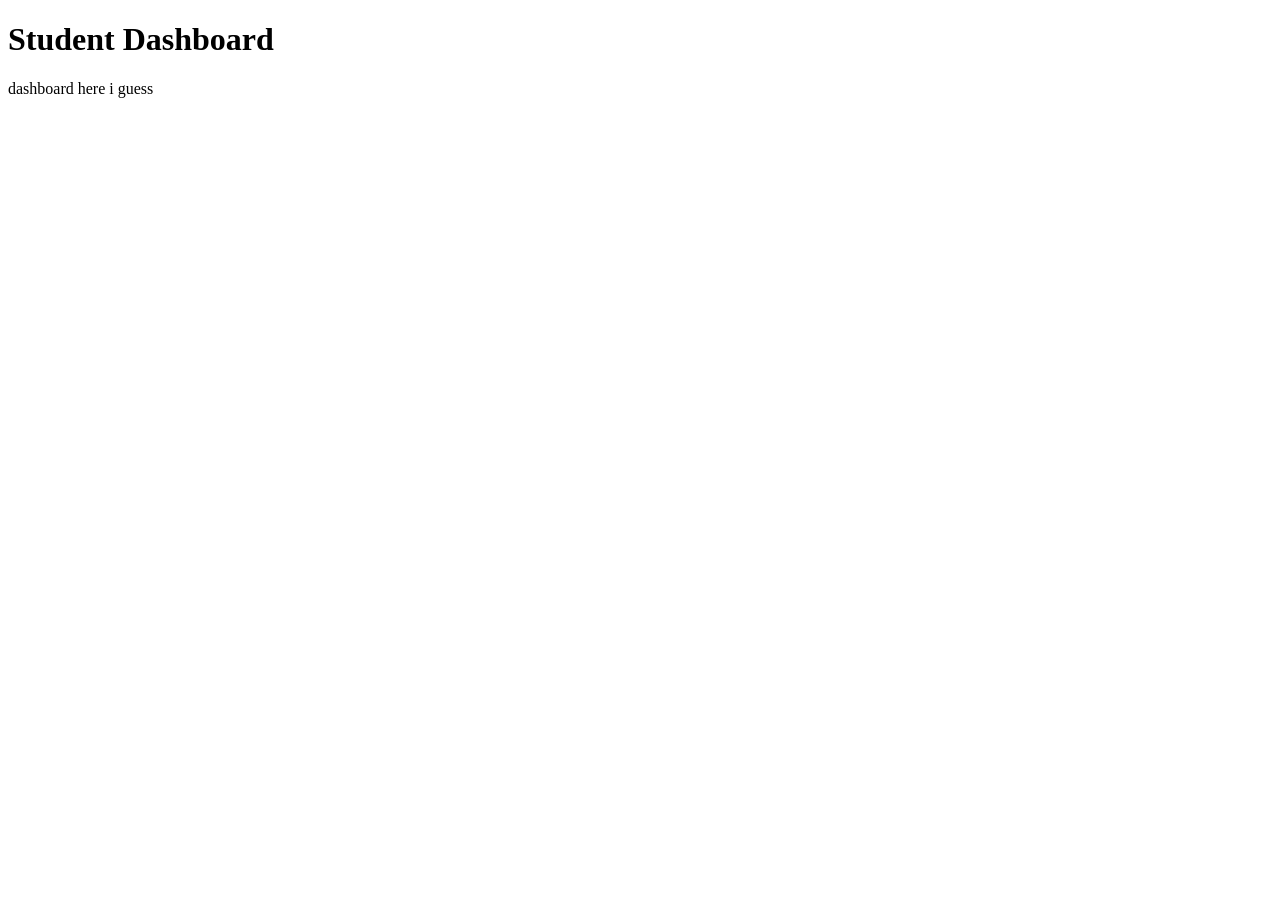
==== dashboard.html @ 82f79d2d "dashboard html file made" ====
<!DOCTYPE html>
<html lang="en">
<head>
    <meta charset="UTF-8">
    <meta name="viewport" content="width=device-width, initial-scale=1.0">
    <title>Student Dashboard</title>
</head>
<body>

    <h1>Student Dashboard</h1>
    
    <div>
        dashboard here i guess

    </div>
    
</body>
</html>
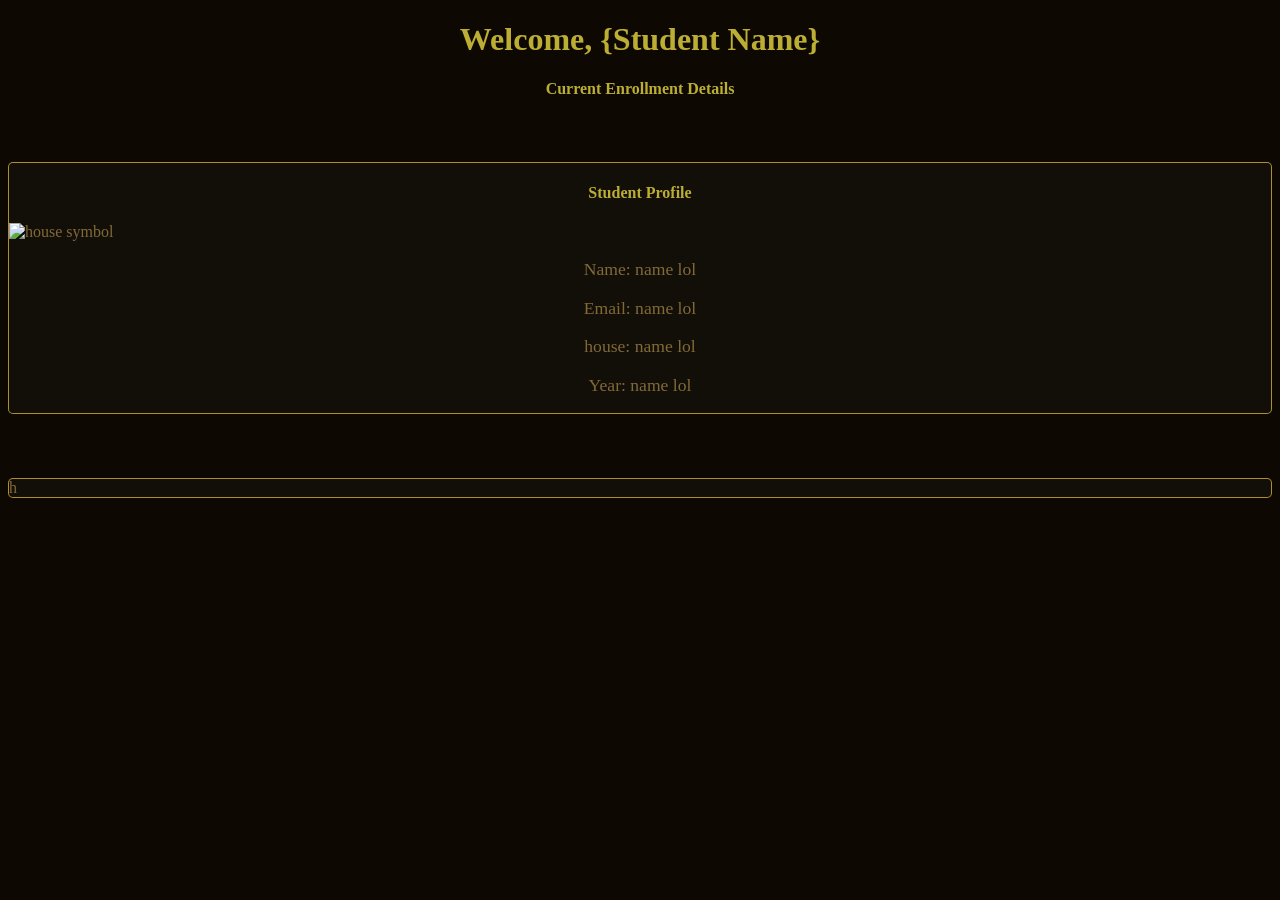
==== commit fbe3f225: "some dashboard html" ====
--- a/dashboard.html
+++ b/dashboard.html
@@ -4,14 +4,28 @@
     <meta charset="UTF-8">
     <meta name="viewport" content="width=device-width, initial-scale=1.0">
     <title>Student Dashboard</title>
+    <link rel="stylesheet" href="dashboard.css">
 </head>
 <body>
 
-    <h1>Student Dashboard</h1>
-    
-    <div>
-        dashboard here i guess
+    <h1>Welcome, {Student Name}</h1>
+    <h4>Current Enrollment Details</h4>
 
+    <div class="defaultBorder">
+
+        <h4>Student Profile</h4>
+
+        <img src="not yet lol" alt="house symbol">
+        <p id="">Name: name lol</p>
+        <p id="">Email: name lol</p>
+        <p id="">house: name lol</p>
+        <p id="">Year: name lol</p>
+
+    </div>
+
+
+    <div class="defaultBorder">
+        h
     </div>
     
 </body>
--- a/dashboard.css
+++ b/dashboard.css
@@ -0,0 +1,6 @@
+@import url(const.css);
+
+
+p {
+    font-size: 1.1rem;
+}
